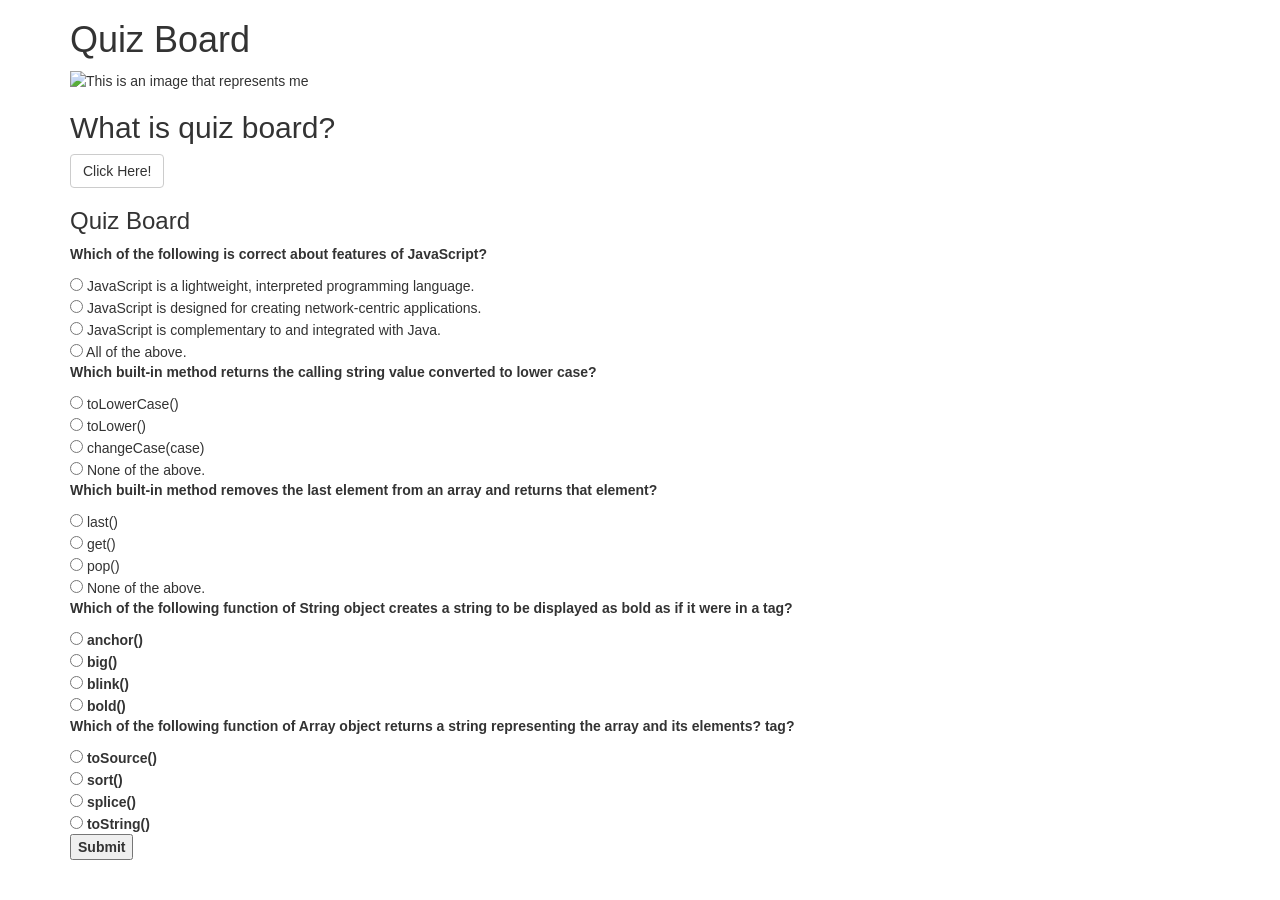
==== quizBoard.html @ a68c30ba "add git commit -m add" ====
<!DOCTYPE html>
<html lang="en" dir="ltr">
  <head>
    <meta charset="utf-8">
    <link href="css/bootstrap.css" rel="stylesheet" type="text/css">
    <link href="css/styles.css" rel="stylesheet" type="text/css">
    <link rel="stylesheet" href="https://maxcdn.bootstrapcdn.com/bootstrap/3.4.0/css/bootstrap.min.css">
    <script src="https://ajax.googleapis.com/ajax/libs/jquery/3.3.1/jquery.min.js"></script>
    <script src="https://maxcdn.bootstrapcdn.com/bootstrap/3.4.0/js/bootstrap.min.js"></script>
    <script src="https://code.jquery.com/jquery-3.3.1.min.js" integrity="sha256-FgpCb/KJQlLNfOu91ta32o/NMZxltwRo8QtmkMRdAu8=" crossorigin="anonymous"></script>
    <link href="css/custom.css" rel="stylesheet" type="text/css">
    <script src="js/scripts.js"></script>
    <script src="js/modal.js"></script>

    <title>Quiz Board</title>
  </head>
  <body>
    <div class="container">
      <div class="heading">
        <h1 class="header1">Quiz Board</h1>
      </div>
      <img class="test1" src="images/test.png" alt="This is an image that represents me" width="140" height="140">
      <div class="information">
        <h2 class="header2"> What is quiz board?</h2>
      </div>
      <div class="button1">
        <!-- Trigger the modal with a button -->
        <button type="button" class="btn btn-default btn-rounded" data-toggle="modal" data-target="#myModal">Click Here!</button>
      </div>
      <!-- Modal -->
      <div class="modal fade" id="myModal" role="dialog">
        <div class="modal-dialog">

          <!-- Modal content-->
          <div class="modal-content">
            <div class="modal-header">
              <button type="button" class="close" data-dismiss="modal">&times;</button>
              <h4 class="modal-title">Quiz board is...</h4>
            </div>
            <div class="modal-body">
              <p>A website that offers multiple choice questions to students. The students get to test their understanding of the content that they have covered.</p>
              <p>The student should ensure that they answer all the qusetions.</p>
              <p>On completion, click on the submit button upon wich you'll receive your results.</p>
            </div>
            <div class="modal-footer">
              <button type="button" class="btn btn-default" data-dismiss="modal">Close</button>
            </div>
          </div>
        </div>
      </div>
      <h3 class="header3">Quiz Board</h3>
      <div id="answers">
        <form id="add">
          <p><b> Which of the following is correct about features of JavaScript?</b></p>
            <input type="radio" name="question1" value="wrong" /> JavaScript is a lightweight, interpreted programming language.<br />
            <input type="radio" name="question1" value="wrong" /> JavaScript is designed for creating network-centric applications.<br />
            <input type="radio" name="question1" value="wrong" /> JavaScript is complementary to and integrated with Java.<br />
            <input type="radio" name="question1" value="right" /> All of the above.<br />
          <p><b>Which built-in method returns the calling string value converted to lower case?</b></p>
            <input type="radio" name="question2" value="right" /> toLowerCase()<br />
            <input type="radio" name="question2" value="wrong" /> toLower()<br />
            <input type="radio" name="question2" value="wrong" /> changeCase(case)<br />
            <input type="radio" name="question2" value="wrong" /> None of the above.<br />
          <p><b> Which built-in method removes the last element from an array and returns that element?</b></p>
            <input type="radio" name="question3" value="wrong" /> last()<br />
            <input type="radio" name="question3" value="wrong" /> get()<br />
            <input type="radio" name="question3" value="right" /> pop()<br />
            <input type="radio" name="question3" value="wrong" /> None of the above.<br />
          <p><b>Which of the following function of String object creates a string to be displayed as bold as if it were in a <b> tag?</b></p>
            <input type="radio" name="question4" value="wrong" /> anchor()<br />
            <input type="radio" name="question4" value="wrong" /> big()<br />
            <input type="radio" name="question4" value="wrong" /> blink()<br />
            <input type="radio" name="question4" value="right" /> bold()<br />
          <p><b>Which of the following function of Array object returns a string representing the array and its elements? <b> tag?</b></p>
            <input type="radio" name="question5" value="wrong" /> toSource()<br />
            <input type="radio" name="question5" value="wrong" /> sort()<br />
            <input type="radio" name="question5" value="wrong" /> splice()<br />
            <input type="radio" name="question5" value="right" /> toString()<br />
          <input type="button" value="Submit" id="button2 class="btn btn-danger" onClick="check();">
        </form>
        <div id="output"> </div>
      </div>
    </div>
  </body>
</html>
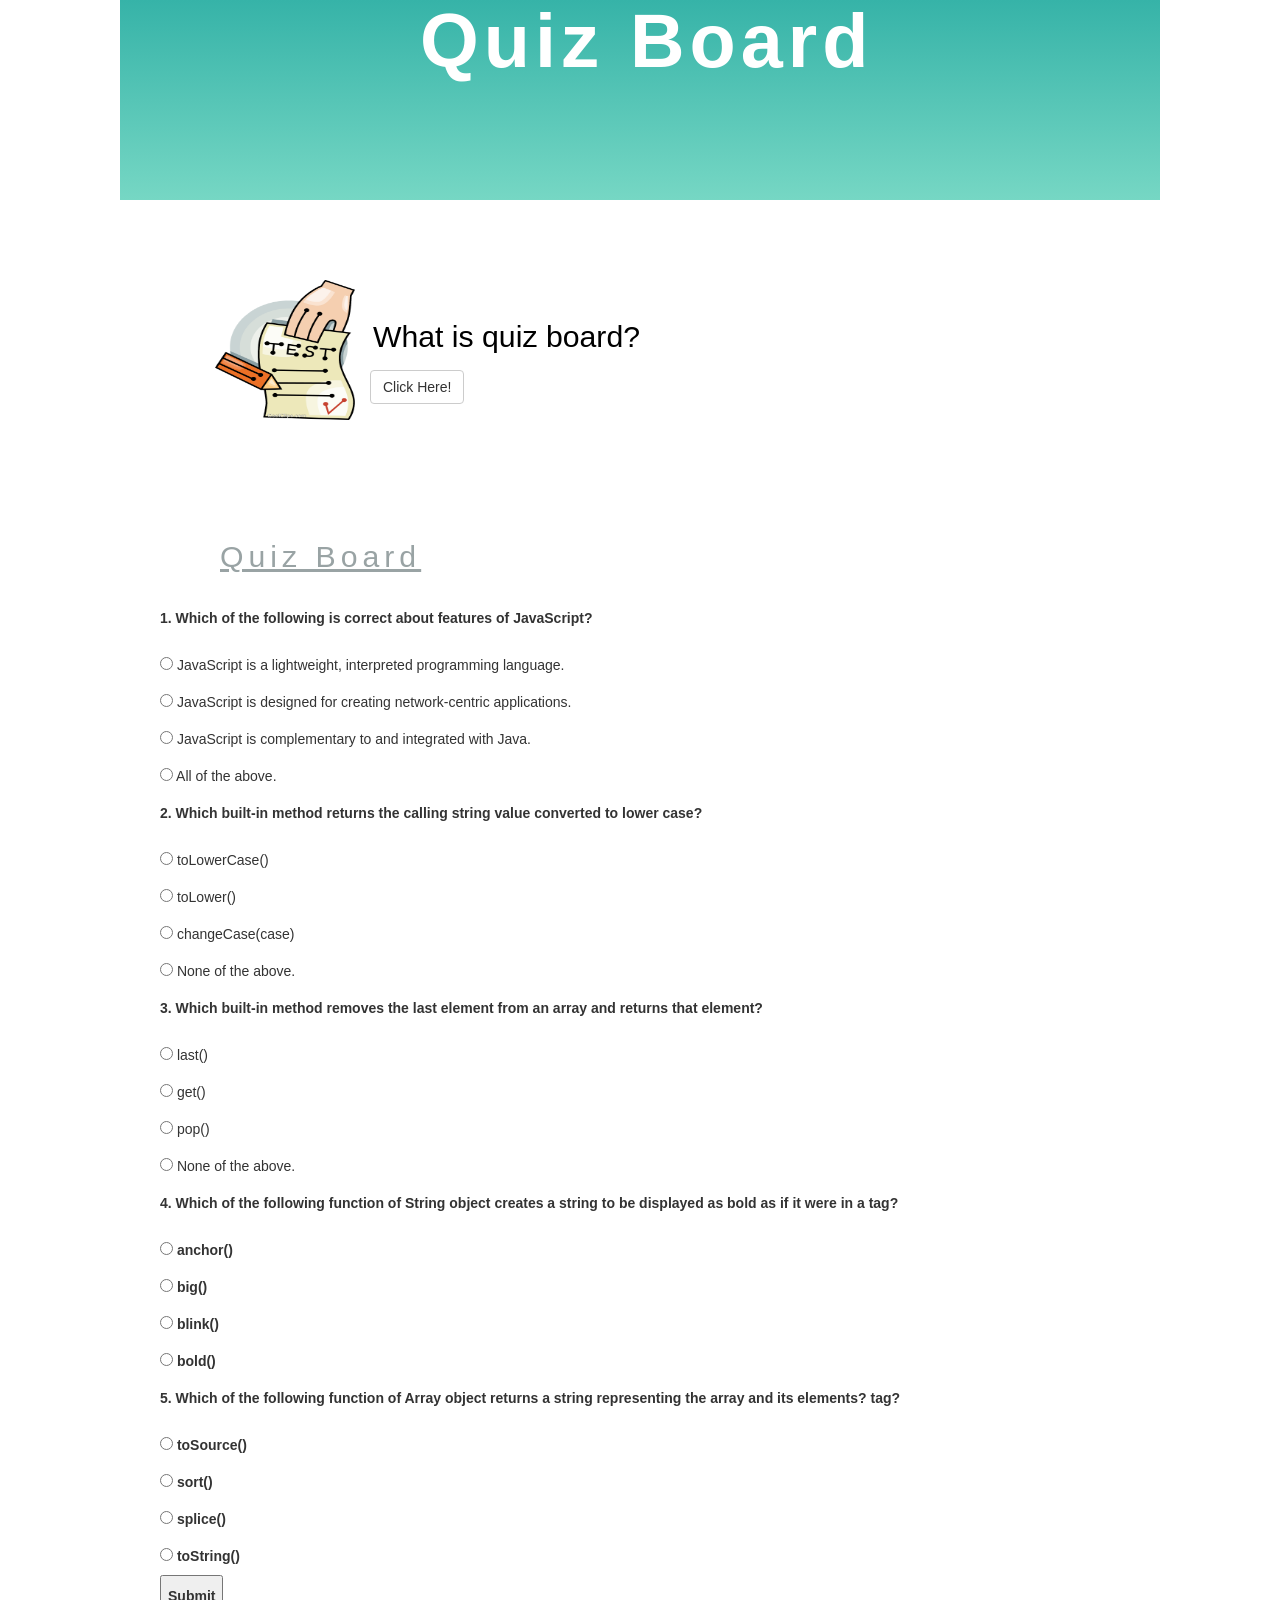
==== commit d1024654: "add numbers to list of questions" ====
--- a/quizBoard.html
+++ b/quizBoard.html
@@ -51,27 +51,27 @@
       <h3 class="header3">Quiz Board</h3>
       <div id="answers">
         <form id="add">
-          <p><b> Which of the following is correct about features of JavaScript?</b></p>
+          <p><b>1. Which of the following is correct about features of JavaScript?</b></p>
             <input type="radio" name="question1" value="wrong" /> JavaScript is a lightweight, interpreted programming language.<br />
             <input type="radio" name="question1" value="wrong" /> JavaScript is designed for creating network-centric applications.<br />
             <input type="radio" name="question1" value="wrong" /> JavaScript is complementary to and integrated with Java.<br />
             <input type="radio" name="question1" value="right" /> All of the above.<br />
-          <p><b>Which built-in method returns the calling string value converted to lower case?</b></p>
+          <p><b>2. Which built-in method returns the calling string value converted to lower case?</b></p>
             <input type="radio" name="question2" value="right" /> toLowerCase()<br />
             <input type="radio" name="question2" value="wrong" /> toLower()<br />
             <input type="radio" name="question2" value="wrong" /> changeCase(case)<br />
             <input type="radio" name="question2" value="wrong" /> None of the above.<br />
-          <p><b> Which built-in method removes the last element from an array and returns that element?</b></p>
+          <p><b>3.  Which built-in method removes the last element from an array and returns that element?</b></p>
             <input type="radio" name="question3" value="wrong" /> last()<br />
             <input type="radio" name="question3" value="wrong" /> get()<br />
             <input type="radio" name="question3" value="right" /> pop()<br />
             <input type="radio" name="question3" value="wrong" /> None of the above.<br />
-          <p><b>Which of the following function of String object creates a string to be displayed as bold as if it were in a <b> tag?</b></p>
+          <p><b>4. Which of the following function of String object creates a string to be displayed as bold as if it were in a <b> tag?</b></p>
             <input type="radio" name="question4" value="wrong" /> anchor()<br />
             <input type="radio" name="question4" value="wrong" /> big()<br />
             <input type="radio" name="question4" value="wrong" /> blink()<br />
             <input type="radio" name="question4" value="right" /> bold()<br />
-          <p><b>Which of the following function of Array object returns a string representing the array and its elements? <b> tag?</b></p>
+          <p><b>5. Which of the following function of Array object returns a string representing the array and its elements? <b> tag?</b></p>
             <input type="radio" name="question5" value="wrong" /> toSource()<br />
             <input type="radio" name="question5" value="wrong" /> sort()<br />
             <input type="radio" name="question5" value="wrong" /> splice()<br />
--- a/css/styles.css
+++ b/css/styles.css
@@ -0,0 +1,48 @@
+.heading {
+  margin-left: 50px;
+  margin-right: 50px;
+  margin-top: -20px;
+  background-image: linear-gradient(#36b3a8, #76D7C4);
+  height: 200px;
+  font-size: 0.8cm
+}
+.header1 {
+  letter-spacing: 0.0666667em;
+  font-size: 2cm;
+  font-weight: bold;
+  margin-left: 300px;
+  color: white;
+}
+.button1 {
+  margin-left: 300px;
+  margin-top: -50px;
+  height: 100px;
+}
+.test1 {
+  margin-top: 80px;
+  margin-left: 145px;
+}
+.information {
+  float: right;
+  margin-right: 570px;
+  margin-top: 100px;
+}
+.header2 {
+  font-family: inherit;
+  color: black;
+  font-size: 0.8cm;
+}
+.header3 {
+  text-decoration: underline;
+  font-size: 0.8cm;
+  color: #99A3A4;
+  letter-spacing: 5px;
+  margin-left: 150px;
+  height: 50px;
+  margin-top: 70px;
+
+}
+#answers {
+  margin-left: 90px;
+  line-height: 37px;
+}
--- a/css/custom.css
+++ b/css/custom.css
@@ -0,0 +1,3 @@
+.modal-dialog  {
+  width: 75%;
+}
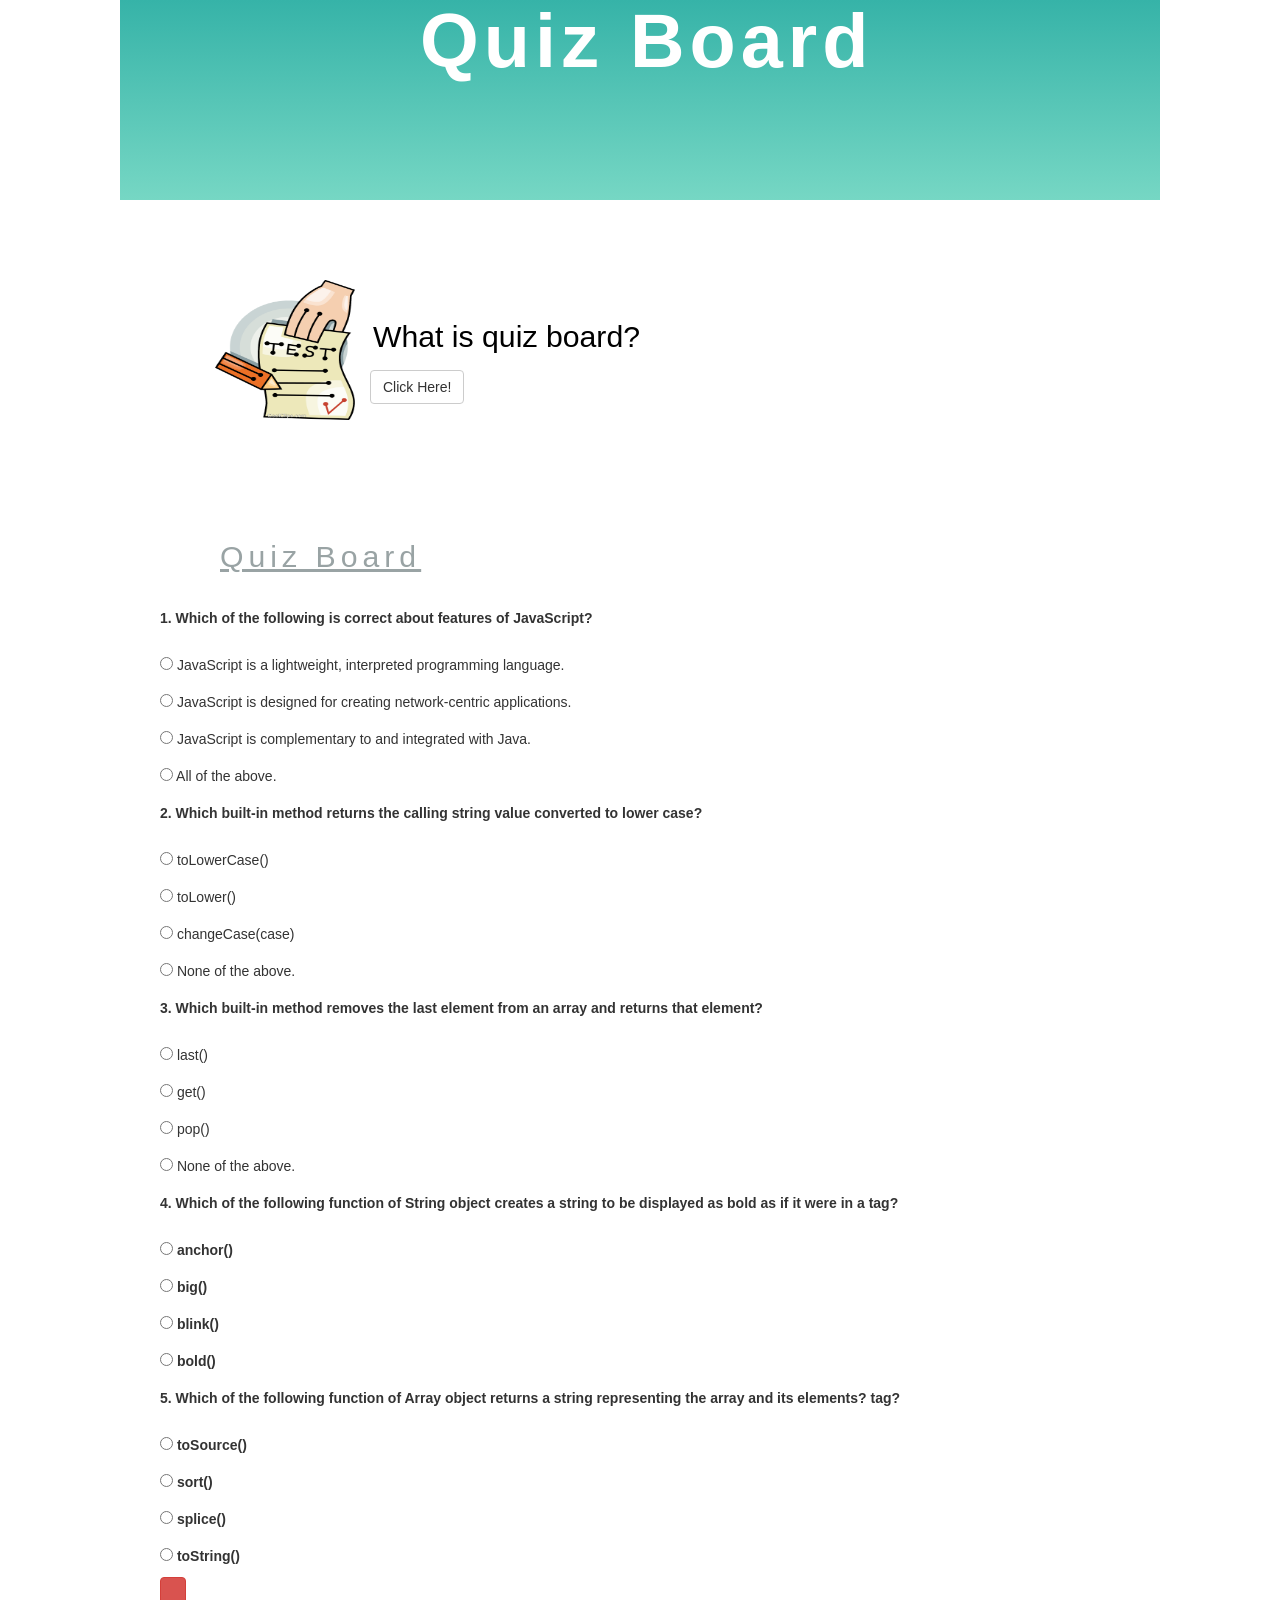
==== commit b42a04ca: "add git add quizBoard.html git commit -m add" ====
--- a/quizBoard.html
+++ b/quizBoard.html
@@ -10,7 +10,6 @@
     <script src="https://code.jquery.com/jquery-3.3.1.min.js" integrity="sha256-FgpCb/KJQlLNfOu91ta32o/NMZxltwRo8QtmkMRdAu8=" crossorigin="anonymous"></script>
     <link href="css/custom.css" rel="stylesheet" type="text/css">
     <script src="js/scripts.js"></script>
-    <script src="js/modal.js"></script>
 
     <title>Quiz Board</title>
   </head>
@@ -21,7 +20,7 @@
       </div>
       <img class="test1" src="images/test.png" alt="This is an image that represents me" width="140" height="140">
       <div class="information">
-        <h2 class="header2"> What is quiz board?</h2>
+        <h2 class="header2">What is quiz board?</h2>
       </div>
       <div class="button1">
         <!-- Trigger the modal with a button -->
@@ -76,9 +75,9 @@
             <input type="radio" name="question5" value="wrong" /> sort()<br />
             <input type="radio" name="question5" value="wrong" /> splice()<br />
             <input type="radio" name="question5" value="right" /> toString()<br />
-          <input type="button" value="Submit" id="button2 class="btn btn-danger" onClick="check();">
+          <input type="button" value="" id="button2" class="btn btn-danger" >
         </form>
-        <div id="output"> </div>
+        <div id="result"></div>
       </div>
     </div>
   </body>
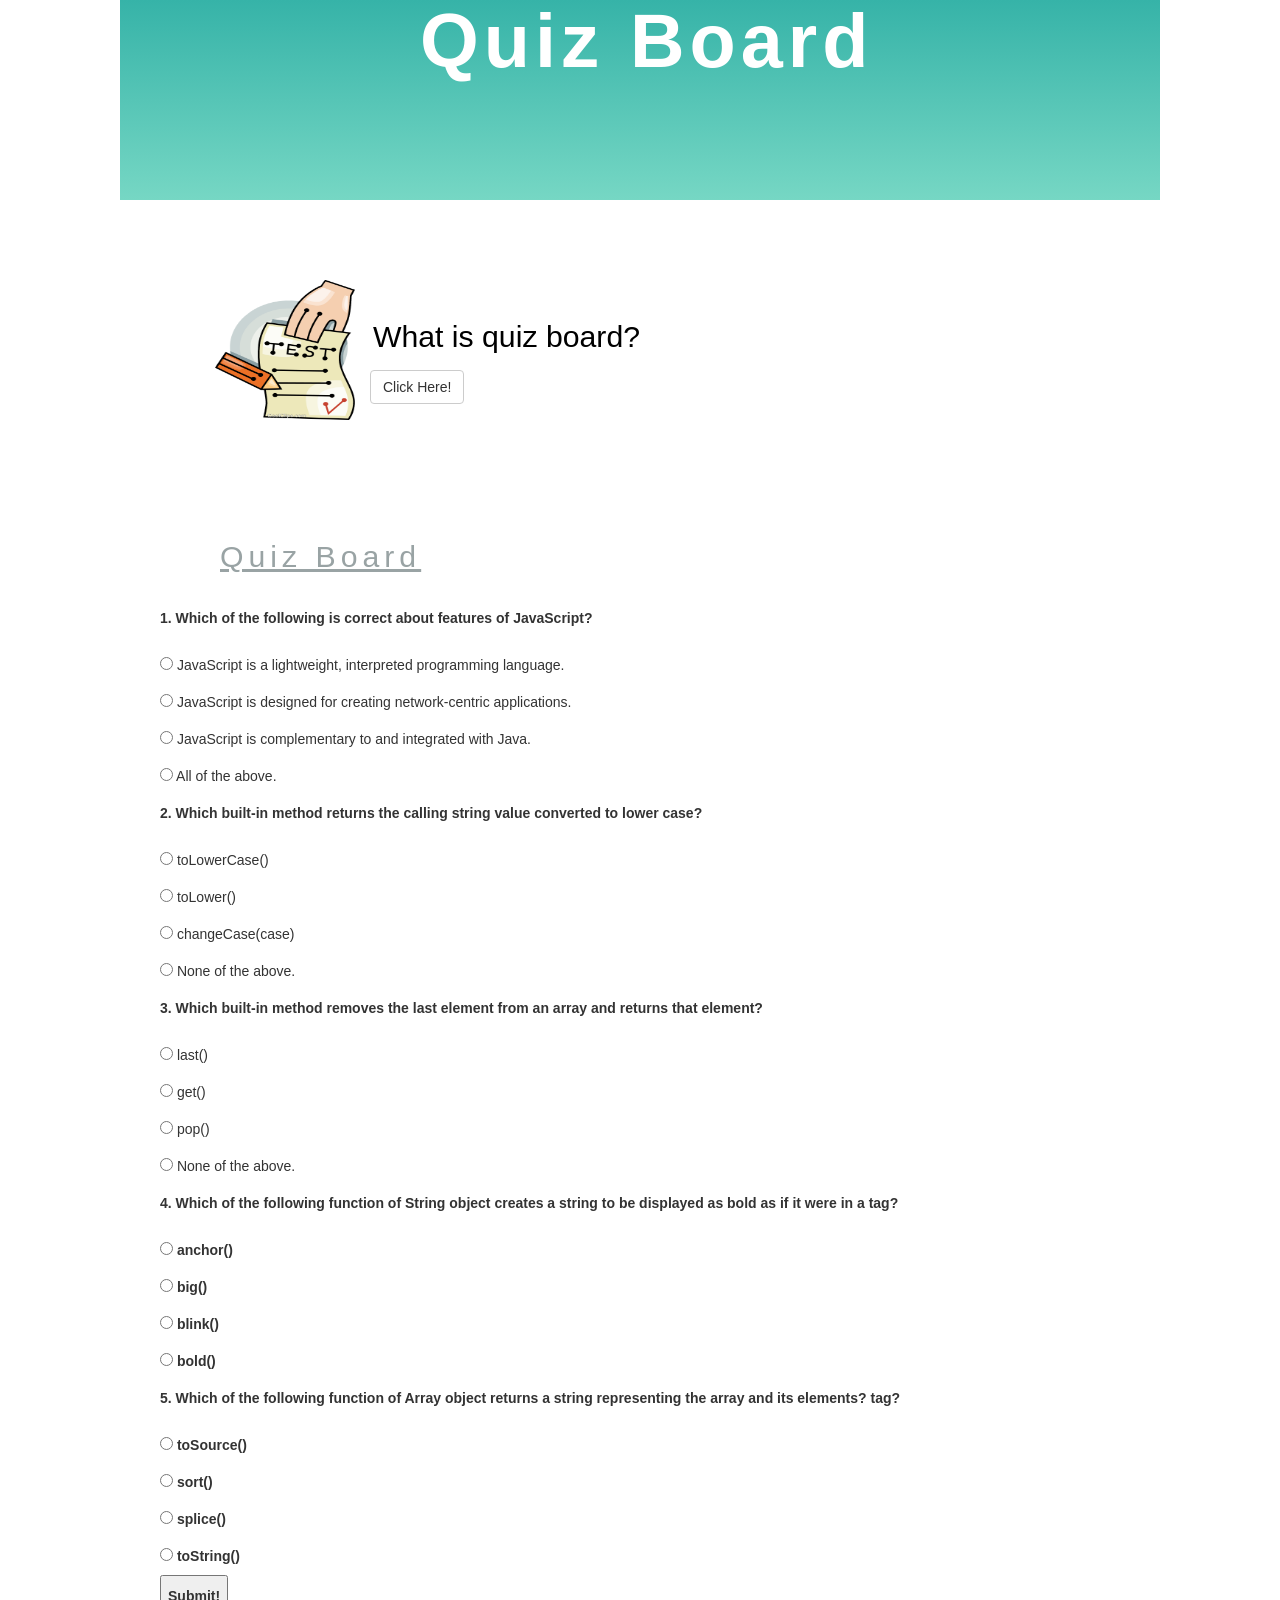
==== commit e6c32a4f: "chane colour of submit button" ====
--- a/quizBoard.html
+++ b/quizBoard.html
@@ -9,9 +9,7 @@
     <script src="https://maxcdn.bootstrapcdn.com/bootstrap/3.4.0/js/bootstrap.min.js"></script>
     <script src="https://code.jquery.com/jquery-3.3.1.min.js" integrity="sha256-FgpCb/KJQlLNfOu91ta32o/NMZxltwRo8QtmkMRdAu8=" crossorigin="anonymous"></script>
     <link href="css/custom.css" rel="stylesheet" type="text/css">
-    <script src="js/scripts.js"></script>
-
-    <title>Quiz Board</title>
+    <script src="js/scripts.js"></script><title>Quiz Board</title>
   </head>
   <body>
     <div class="container">
@@ -75,7 +73,7 @@
             <input type="radio" name="question5" value="wrong" /> sort()<br />
             <input type="radio" name="question5" value="wrong" /> splice()<br />
             <input type="radio" name="question5" value="right" /> toString()<br />
-          <input type="button" value="" id="button2" class="btn btn-danger" >
+          <button type="button" id="button2">Submit!</button>
         </form>
         <div id="result"></div>
       </div>
--- a/css/styles.css
+++ b/css/styles.css
@@ -46,3 +46,7 @@
   margin-left: 90px;
   line-height: 37px;
 }
+
+#output{
+  background-color: green;
+}
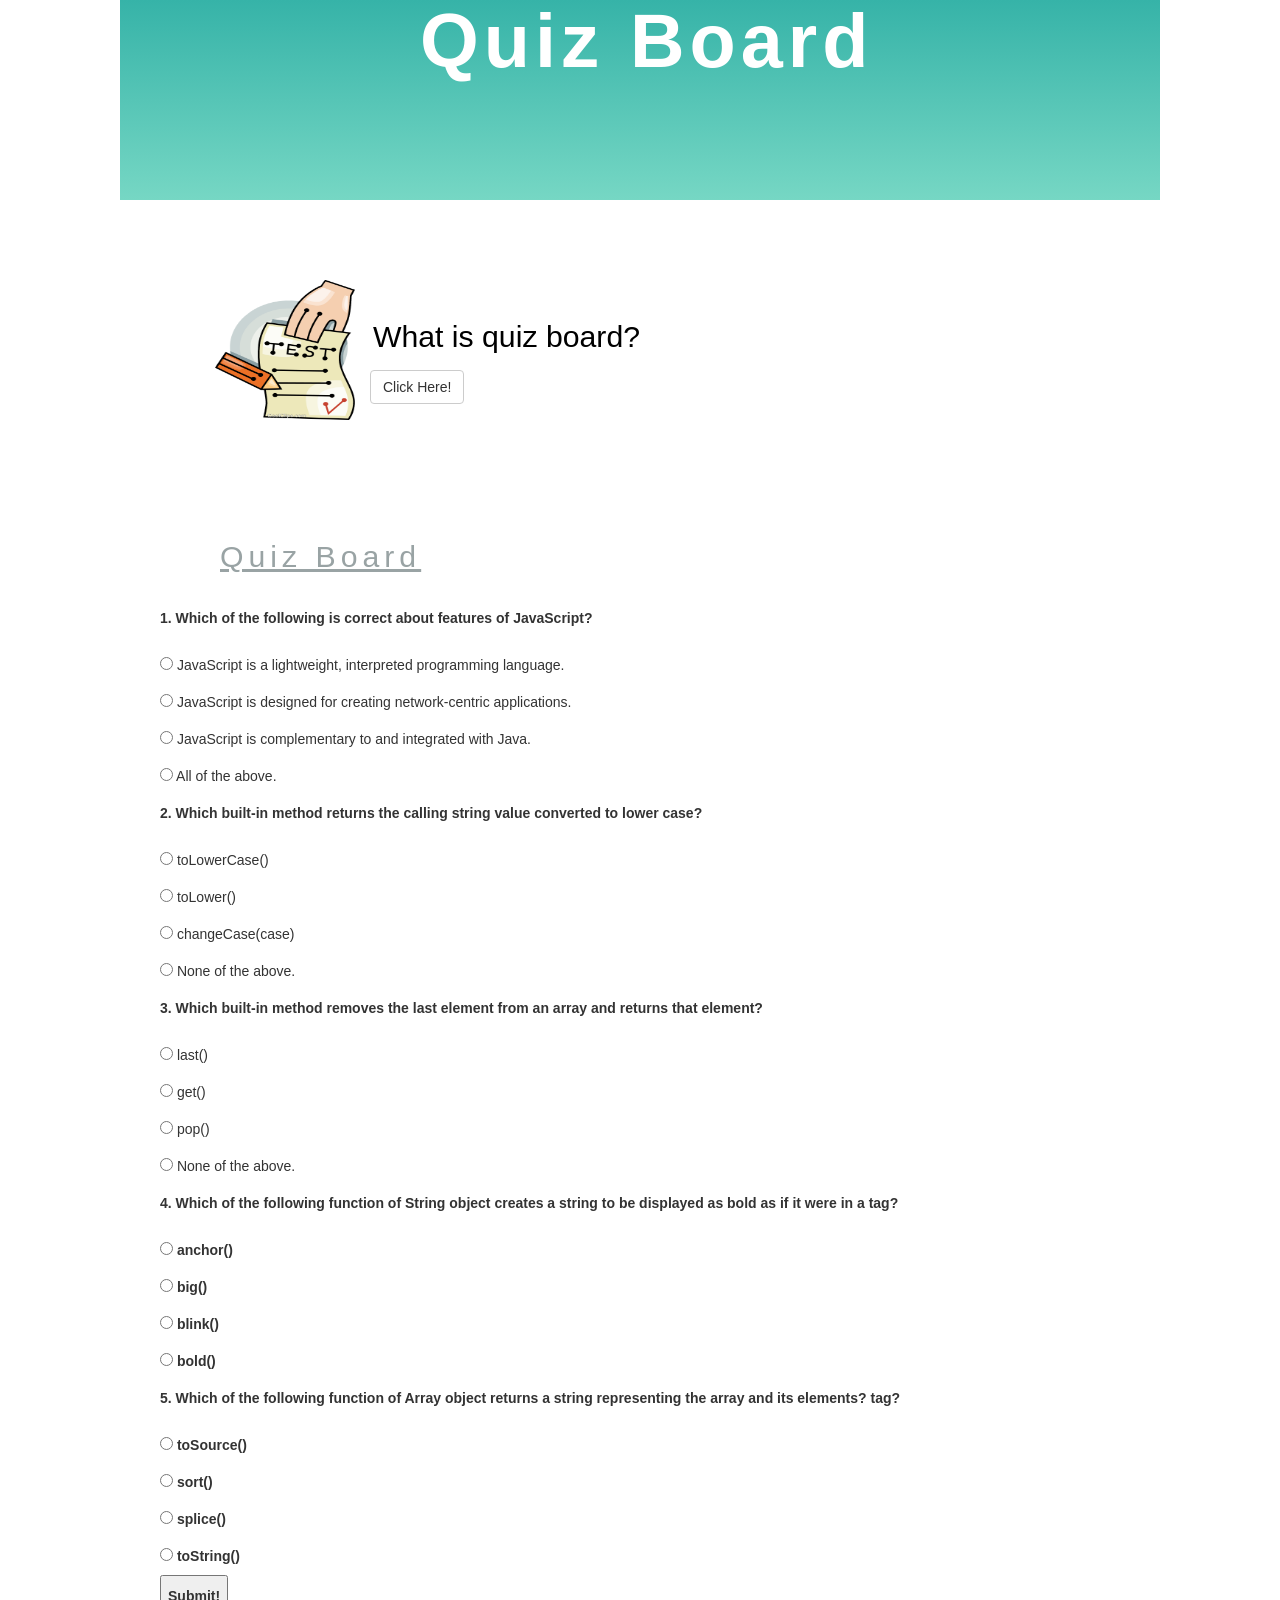
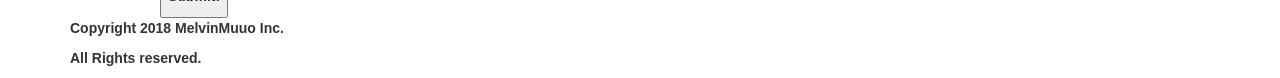
==== commit 07e3b05e: "add footer" ====
--- a/quizBoard.html
+++ b/quizBoard.html
@@ -77,6 +77,10 @@
         </form>
         <div id="result"></div>
       </div>
+      <div class="footer">
+        <p>Copyright 2018 MelvinMuuo Inc.</p>
+        <p>All Rights reserved.</p>
+      </div>
     </div>
   </body>
 </html>
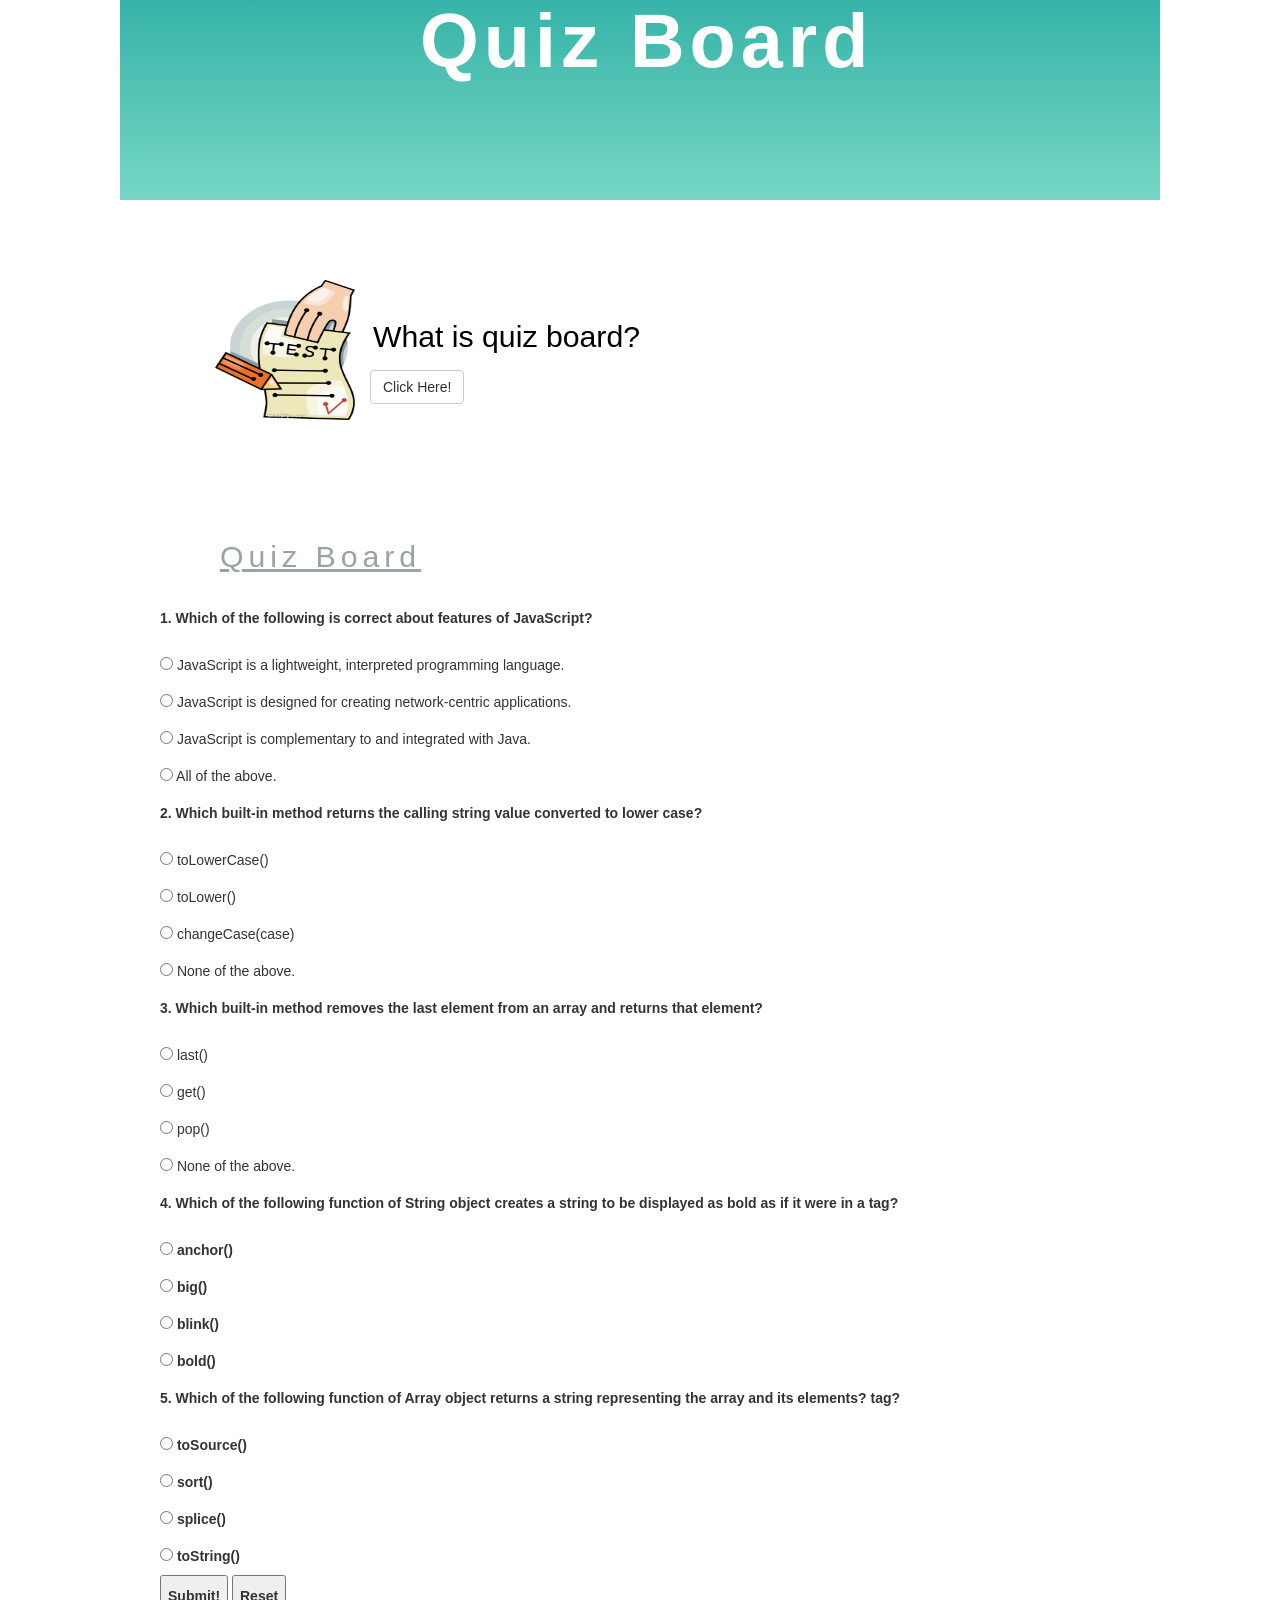
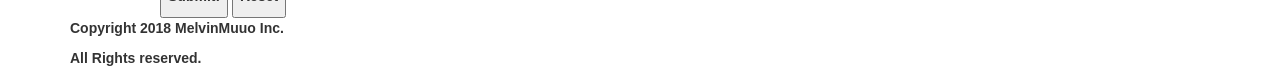
==== commit 50e1d713: "add reset button" ====
--- a/quizBoard.html
+++ b/quizBoard.html
@@ -35,9 +35,9 @@
               <h4 class="modal-title">Quiz board is...</h4>
             </div>
             <div class="modal-body">
-              <p>A website that offers multiple choice questions to students. The students get to test their understanding of the content that they have covered.</p>
+              <p>A website that offers multiple choice questions to students. Students get to test their understanding of the content that they have covered.</p>
               <p>The student should ensure that they answer all the qusetions.</p>
-              <p>On completion, click on the submit button upon wich you'll receive your results.</p>
+              <p>On completion, click on the submit button upon which you'll receive your results.</p>
             </div>
             <div class="modal-footer">
               <button type="button" class="btn btn-default" data-dismiss="modal">Close</button>
@@ -74,6 +74,7 @@
             <input type="radio" name="question5" value="wrong" /> splice()<br />
             <input type="radio" name="question5" value="right" /> toString()<br />
           <button type="button" id="button2">Submit!</button>
+          <input type="reset" id="button3">
         </form>
         <div id="result"></div>
       </div>
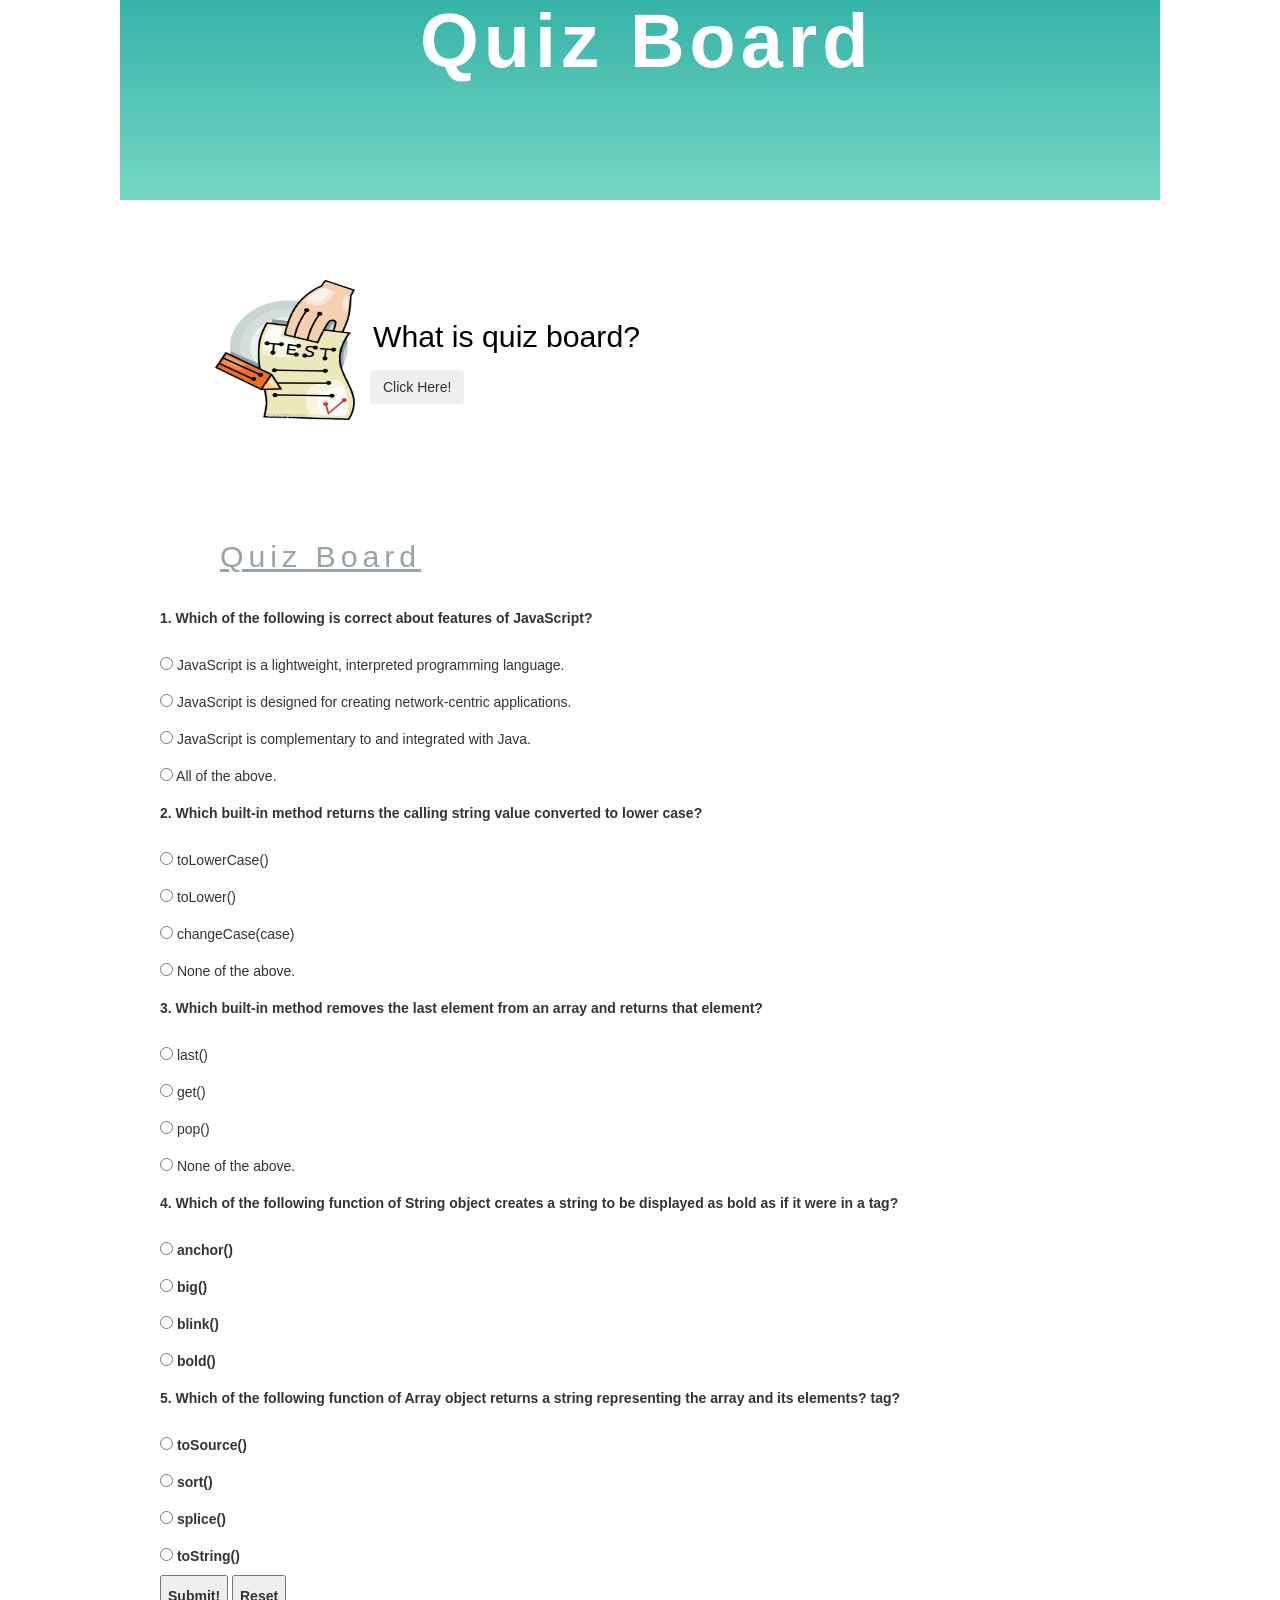
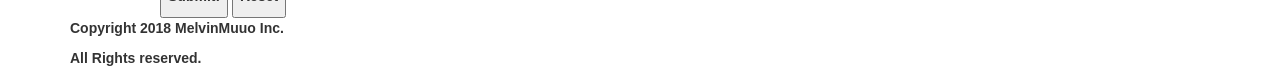
==== commit 979b6f79: "change size and shapes of buttons" ====
--- a/quizBoard.html
+++ b/quizBoard.html
@@ -22,7 +22,7 @@
       </div>
       <div class="button1">
         <!-- Trigger the modal with a button -->
-        <button type="button" class="btn btn-default btn-rounded" data-toggle="modal" data-target="#myModal">Click Here!</button>
+        <button type="button" class="btn" data-toggle="modal" data-target="#myModal">Click Here!</button>
       </div>
       <!-- Modal -->
       <div class="modal fade" id="myModal" role="dialog">
